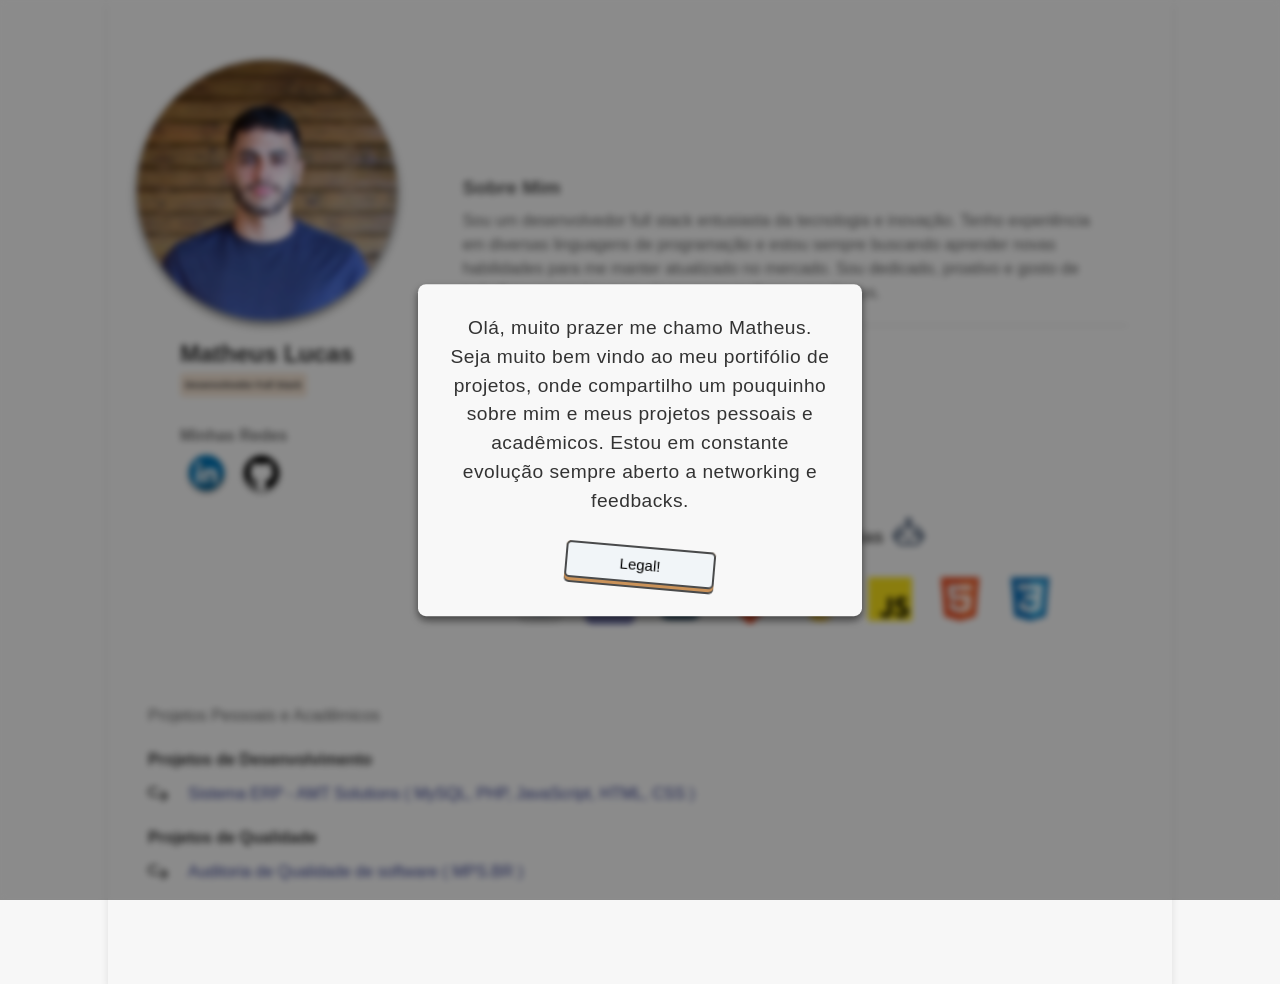
==== index.html @ 81d2974a "HTML estruturado, CSS estilizado e JS operante" ====
<!DOCTYPE html>
<html lang="pt-br">
<head>
    <meta charset="UTF-8">
    <meta name="viewport" content="width=device-width, initial-scale=1.0">
    <title>Meu Currículo</title>
    <link rel="stylesheet" href="./index.css">
</head>
<body>

    <section class="backBlur" onclick="this.style.display='none'">

        <span class="welcome">
            <h3>Olá, muito prazer me chamo Matheus. Seja muito bem vindo ao meu portifólio de projetos, onde compartilho um pouquinho sobre mim e meus projetos pessoais e acadêmicos. Estou em constante evolução sempre aberto a networking e feedbacks.</h3>

            <button class="button">
                <span>Legal!</span>
            </button>

        </span>

    </section>

    <section id="container">     

        <section class="profileContainer">

            <div class="profileLeft">
                <img src="./pics/images/eu.jpeg" alt="Foto de Perfil">

                <div class="alignItemsInfo">
                    <div class="profileInfoName">
                            <h1>Matheus Lucas</h1>
                            <div class="backcolor">
                                <p>Desenvolvedor Full Stack</p>
                            </div>
                    </div>
                    <div class="profileMedias">
                        <h3>Minhas Redes</h3>
                        <div class="socialMedias">
                            <img src="./pics/icons/linkedin_icon-icons.com_53609.ico" alt="LinkedIn" onclick="window.open('https://www.linkedin.com/in/matheus-lucas-se/', target='_blank')">
                            <img src="./pics/icons/github-logo_icon-icons.com_73546.ico" alt="GitHub" onclick="window.open('https://github.com/Matheus-ls1', target='_blank')">
                        </div>
                    </div>
                </div>
                 
            </div>
            <div class="profileRight">


                    <div class="profileInfoTop">
                        <h1>Matheus Lucas</h1>
                        <div class="backcolor">
                            <p>Desenvolvedor Full Stack</p>
                        </div>
                    </div>
                    <div class="profileInfoMid">
                        <h2>Sobre Mim</h2>
                        <p>Sou um desenvolvedor full stack entusiasta da tecnologia e inovação. Tenho experiência em diversas linguagens de programação e estou sempre buscando aprender novas habilidades para me manter atualizado no mercado. Sou dedicado, proativo e gosto de trabalhar em equipe para alcançar os melhores resultados.</p>

                    </div>
                    <div class="profileInfoBottom">
                        
                        <h2>Idiomas</h2>
                        <ul>
                            <li>Português - Nativo</li>
                            <li>Inglês - Intermediário</li>
                        </ul>
                    </div>

                    <div class="lenguagesProg">
                        <h2>Linguagens e Tecnologias 
                            <img src="./pics/icons/robot_83633.ico" alt="Laptop" width="35px" height="35px" style="transform: translateY(-5px);">
                        </h2>

                        <div>

                            <ul>
                                <li class="tooltip-wrapper">
                                    <img src="./pics/icons/java_22523.ico" alt="Java">
                                    <span class="tooltip-text">Java</span>
                                </li>
                                <li class="tooltip-wrapper">
                                    <img src="./pics/icons/php_icon_130857.ico" alt="PHP">
                                    <span class="tooltip-text">PHP</span>
                                </li>
                                <li class="tooltip-wrapper">
                                    <img src="./pics/icons/mysql_workbench_macos_bigsur_icon_189924.ico" alt="MySQL">
                                    <span class="tooltip-text">MySQL</span>
                                </li>
                                <li class="tooltip-wrapper">
                                    <img src="./pics/icons/git_plain_logo_icon_146507.ico" alt="Git">
                                    <span class="tooltip-text">Git</span>
                                </li>
                                <li class="tooltip-wrapper">
                                    <img src="./pics/icons/file_type_python_icon_130221.ico" alt="Python">
                                    <span class="tooltip-text">Python</span>
                                </li>
                                <li class="tooltip-wrapper">
                                    <img src="./pics/icons/file_type_js_official_icon_130509.ico" alt="JavaScript">
                                    <span class="tooltip-text">JavaScript</span>
                                </li>
                                <li class="tooltip-wrapper">
                                    <img src="./pics/icons/file_type_html_icon_130541.ico" alt="HTML">
                                    <span class="tooltip-text">HTML</span>
                                </li>
                                <li class="tooltip-wrapper">
                                    <img src="./pics/icons/file_type_css_icon_130661.ico" alt="CSS">
                                    <span class="tooltip-text">CSS</span>
                                </li>
                            </ul>

                        </div>


                    </div>

            </div>

        </section>

        <section class="projectsContainer" id="projetos-container">
            <p>Projetos Pessoais e Acadêmicos</p>
        </section>
        
    </section>
</body>
</html>

<script src="./index.js"></script>
---- index.css ----
*{
    margin: 0;
    padding: 0;
    font-family: 'Lucida Sans', 'Lucida Sans Regular', 'Lucida Grande', 'Lucida Sans Unicode', Geneva, Verdana, sans-serif;
}

body{
    display: flex;
    flex-direction: column;
    align-items: center;
    background-color: #f5f5f5bb;
    font-family: 'Roboto', sans-serif;
}

h1{
    font-size: 1.5em;
    color: #333;
    font-family: 'Roboto', sans-serif;
}

h2{
    font-size: 1.2em;
    color: #555;
    font-family: 'Roboto', sans-serif;
}

h3{
    font-size: 1em;
    color: #777;
    font-family: 'Roboto', sans-serif;
}

p{
    font-size: 1em;
    color: #666;
    line-height: 1.5;
    font-family: 'Roboto', sans-serif;
}

#container{
    width: 80%;
    padding: 20px 20px 100px 20px;
    box-shadow: 0 4px 8px rgba(0, 0, 0, 0.1);
}

.backBlur{
    position: fixed;
    top: 0;
    left: 0;
    width: 100%;
    height: 100%;
    background-color: rgba(0, 0, 0, 0.436);
    backdrop-filter: blur(3px);
    z-index: 2;
}

.welcome{
    display:flex;
    position: absolute;
    top: 50%;
    left: 50%;
    transform: translate(-50%, -50%);
    background-color: #f8f8f8;
    flex-direction: column;
    padding: 30px;
    color:#333;
    border-radius: 8px;
    gap: 30px;
    align-items: center;
    box-shadow: 0 4px 8px rgba(0, 0, 0, 0.558);
    width: 30%;
    text-align: center;
}

.welcome h3{
    color: #333;
    font-size: 1.2em;
    font-family: 'Roboto', sans-serif;
    font-weight: normal;
    letter-spacing: 0.5px;
    line-height: 1.5;
}

.welcome .button {
  width: 150px;
  padding: 0;
  border: none;
  transform: rotate(5deg);
  transform-origin: center;
  font-family: "Gochi Hand", cursive;
  text-decoration: none;
  font-size: 15px;
  cursor: pointer;
  padding-bottom: 3px;
  border-radius: 5px;
  box-shadow: 0 2px 0 #494a4b;
  transition: all 0.3s cubic-bezier(0.175, 0.885, 0.32, 1.275);
  background-color: #ca9259;
}

.welcome .button span {
  background: #f1f5f8;
  display: block;
  padding: 0.5rem 1rem;
  border-radius: 5px;
  border: 2px solid #494a4b;
}

.welcome .button:active {
  transform: translateY(5px);
  padding-bottom: 0px;
  outline: 0;
}

@media screen and (min-width: 600px ) {
    
    header h2{
        width: 70%;
    }

    .profileContainer{
        display: flex;
        flex-direction: row;
        gap: 30px;
        justify-content: center;
        align-items: start;
        margin-top: 40px;
    }

    .profileContainer .profileLeft{
        display: flex;
        justify-content: center;
        flex-direction: column;
        align-items: center;
        border-radius: 100%;
        gap: 20px;
    }

    .profileContainer .profileLeft img{
        width: 260px;
        height: 260px;
        border-radius: 100%;
        box-shadow: 0 4px 8px rgba(0, 0, 0, 0.578);
    }

    .profileContainer .profileLeft .alignItemsInfo{
        display: flex;
        flex-direction: column;
        align-items: start;
        gap: 10px;
    }

    .profileContainer .profileLeft .profileMedias{
        margin-top: 20px;
        text-align: center;
        display: flex;
        flex-direction: column;
        justify-content: center;
        gap: 10px;
    }

    .profileContainer .profileLeft .profileMedias .socialMedias{
        display: flex;
        justify-content: center;
        gap: 20px;
    }

    .profileContainer .profileLeft .profileMedias .socialMedias img{
        width: 35px;
        height: 35px;
        cursor: pointer;
        box-shadow: 0 2px 4px rgba(0, 0, 0, 0.588);
        cursor: pointer;
    }

    .profileContainer .profileLeft  .profileInfoName .backcolor{
        background-color: #EFDFCF;
        padding: 5px 5px;
        border-radius: 4px;
        width: fit-content;
        margin-top: 5px;
    }

    .profileContainer .profileLeft  .profileInfoName .backcolor p{
        font-weight: bold;
        font-size: 0.6em;
        color: #333;
    }

    .profileContainer .profileLeft .profileMedias .socialMedias img:hover{
        width: 36px;
        height: 36px;
    }

    .profileContainer .profileRight{
        display: flex;
        flex-direction: column;
        justify-content: center;
        align-items: center;
        width: 70%;
        border-radius: 8px;

    }

    .profileContainer .profileRight  .profileInfoTop{
        width: 90%;
        padding: 20px 20px;
        visibility: hidden;
    }

    .profileContainer .profileRight  .profileInfoTop .backcolor{
        background-color: #EFDFCF;
        padding: 5px 5px;
        border-radius: 4px;
        width: fit-content;
        margin-top: 5px;
    }

    .profileContainer .profileRight  .profileInfoTop .backcolor p{
        font-weight: bold;
        font-size: 0.6em;
        color: #333;
    }

    .profileContainer .profileRight  .profileInfoMid {
        width: 90%;
        padding: 20px 20px;
        border-bottom: 1px solid #ccc;
        gap: 10px;
        display: flex;
        flex-direction: column;
    }

    .profileContainer .profileRight  .profileInfoBottom {
        width: 90%;
        padding: 20px 20px;
        gap: 10px;
        display: flex;
        flex-direction: column;
    }

    .profileContainer .profileRight  .profileInfoBottom ul {
        gap: 5px;
        display: flex;
        flex-direction: column;

    }
    
    .profileContainer .profileRight  .profileInfoBottom ul li {
        list-style: none;
        color: #555;
    }

    .profileContainer .profileRight  .lenguagesProg {
        display: flex;
        flex-direction: column;
        gap: 20px;
        margin-top: 80px;
    }

    .profileContainer .profileRight  .lenguagesProg h2{
        display: flex;
        justify-content: center;
        align-items: center;
        gap: 7px;
    }

    .profileContainer .profileRight  .lenguagesProg div ul{
        display: flex;
        list-style: none;
        gap: 20px;
    }

    .profileContainer .profileRight  .lenguagesProg div ul li{
        display: flex;
        flex-direction: column;
        cursor: pointer;
    }

    .profileContainer .profileRight  .lenguagesProg div ul li img{
        width: 50px;
        height: 50px;
    }

    .tooltip-wrapper {
        position: relative;
        display: inline-block;
    }

    .tooltip-text {
        visibility: hidden;
        background-color: #fff;
        color: #333;
        text-align: center;
        padding: 5px;
        border-radius: 4px;
        position: absolute;
        z-index: 1;
        bottom: -75%;
        left: 50%;
        transform: translateX(-50%);
        opacity: 0;
        transition: opacity 0.3s;
        font-size: 0.8em;
        border: 1px solid #ccc;
    }

    .tooltip-wrapper:hover .tooltip-text {
        visibility: visible;
        opacity: 1;
    }


    .projectsContainer{
        display: flex;
        flex-direction: column;
        gap: 20px;
        margin-top: 80px;
        padding-left: 20px;
    }
    .projectsContainer .projectsTitle{
        color: #333;
        font-weight: bold;
    }

    .projectsContainer .projectsGrid{
        display:flex;
        flex-direction: column;   
        gap: 10px;
    }

    .projectsContainer .projectsGrid .projectCard{
        display: flex;
        align-items: center;
        gap: 20px;
        width: fit-content;
        cursor: pointer;
    }

    .projectsContainer .projectsGrid .projectCard p{
        color: #3b4590;
    }

    .projectsContainer .projectsGrid .projectCard img{
        width: 20px;
        height: 15px;
        transform:rotateY(180deg);
    }

}
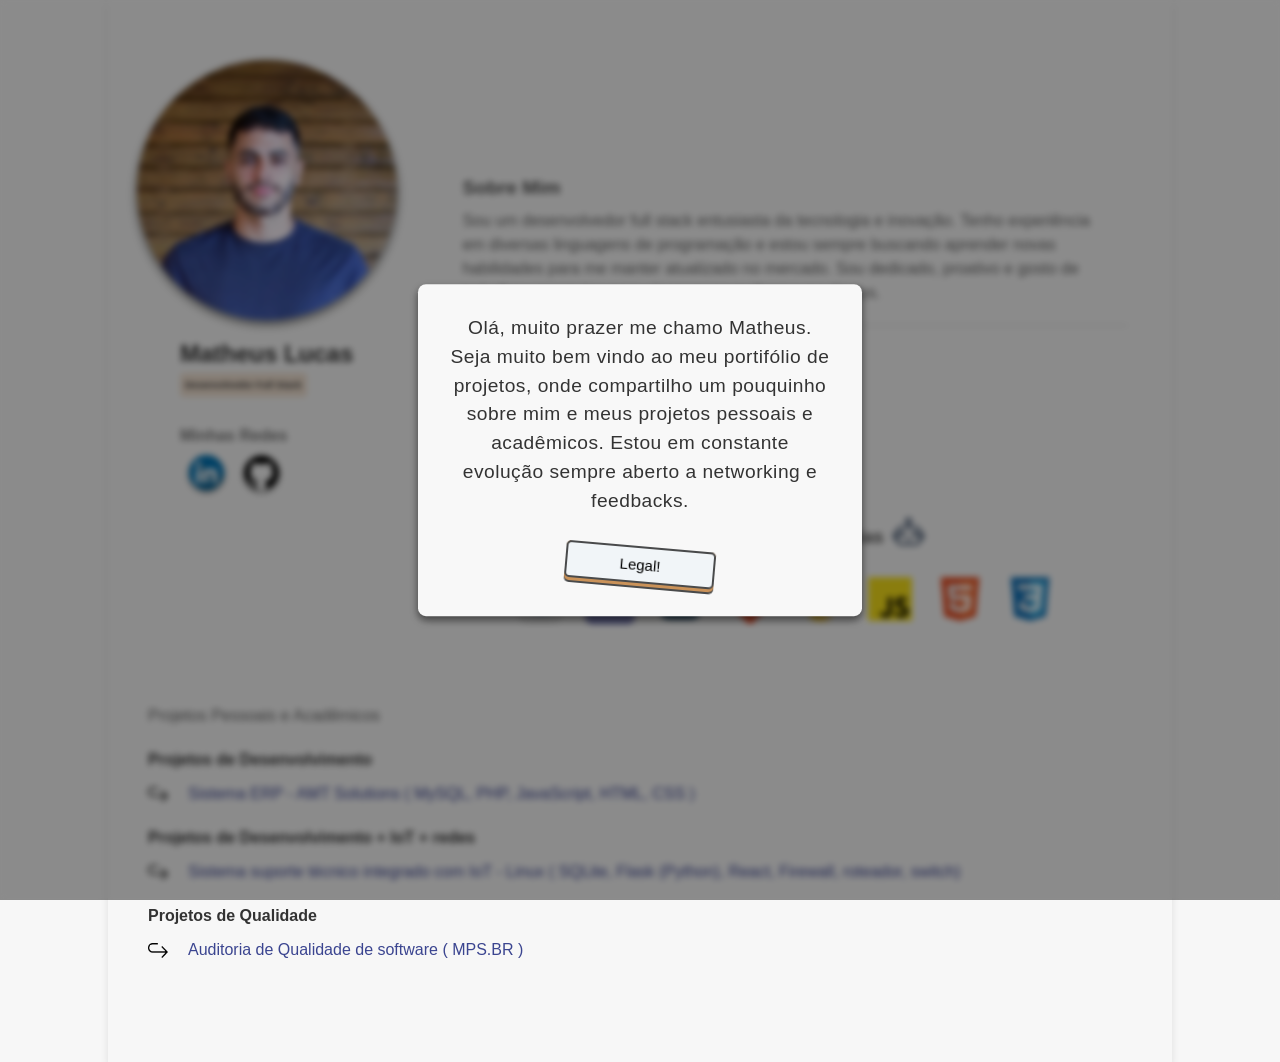
==== commit 170b1b7c: "fix caminho css do index" ====
--- a/index.html
+++ b/index.html
@@ -4,7 +4,7 @@
     <meta charset="UTF-8">
     <meta name="viewport" content="width=device-width, initial-scale=1.0">
     <title>Meu Currículo</title>
-    <link rel="stylesheet" href="./index.css">
+    <link rel="stylesheet" href="index.css">
 </head>
 <body>
 
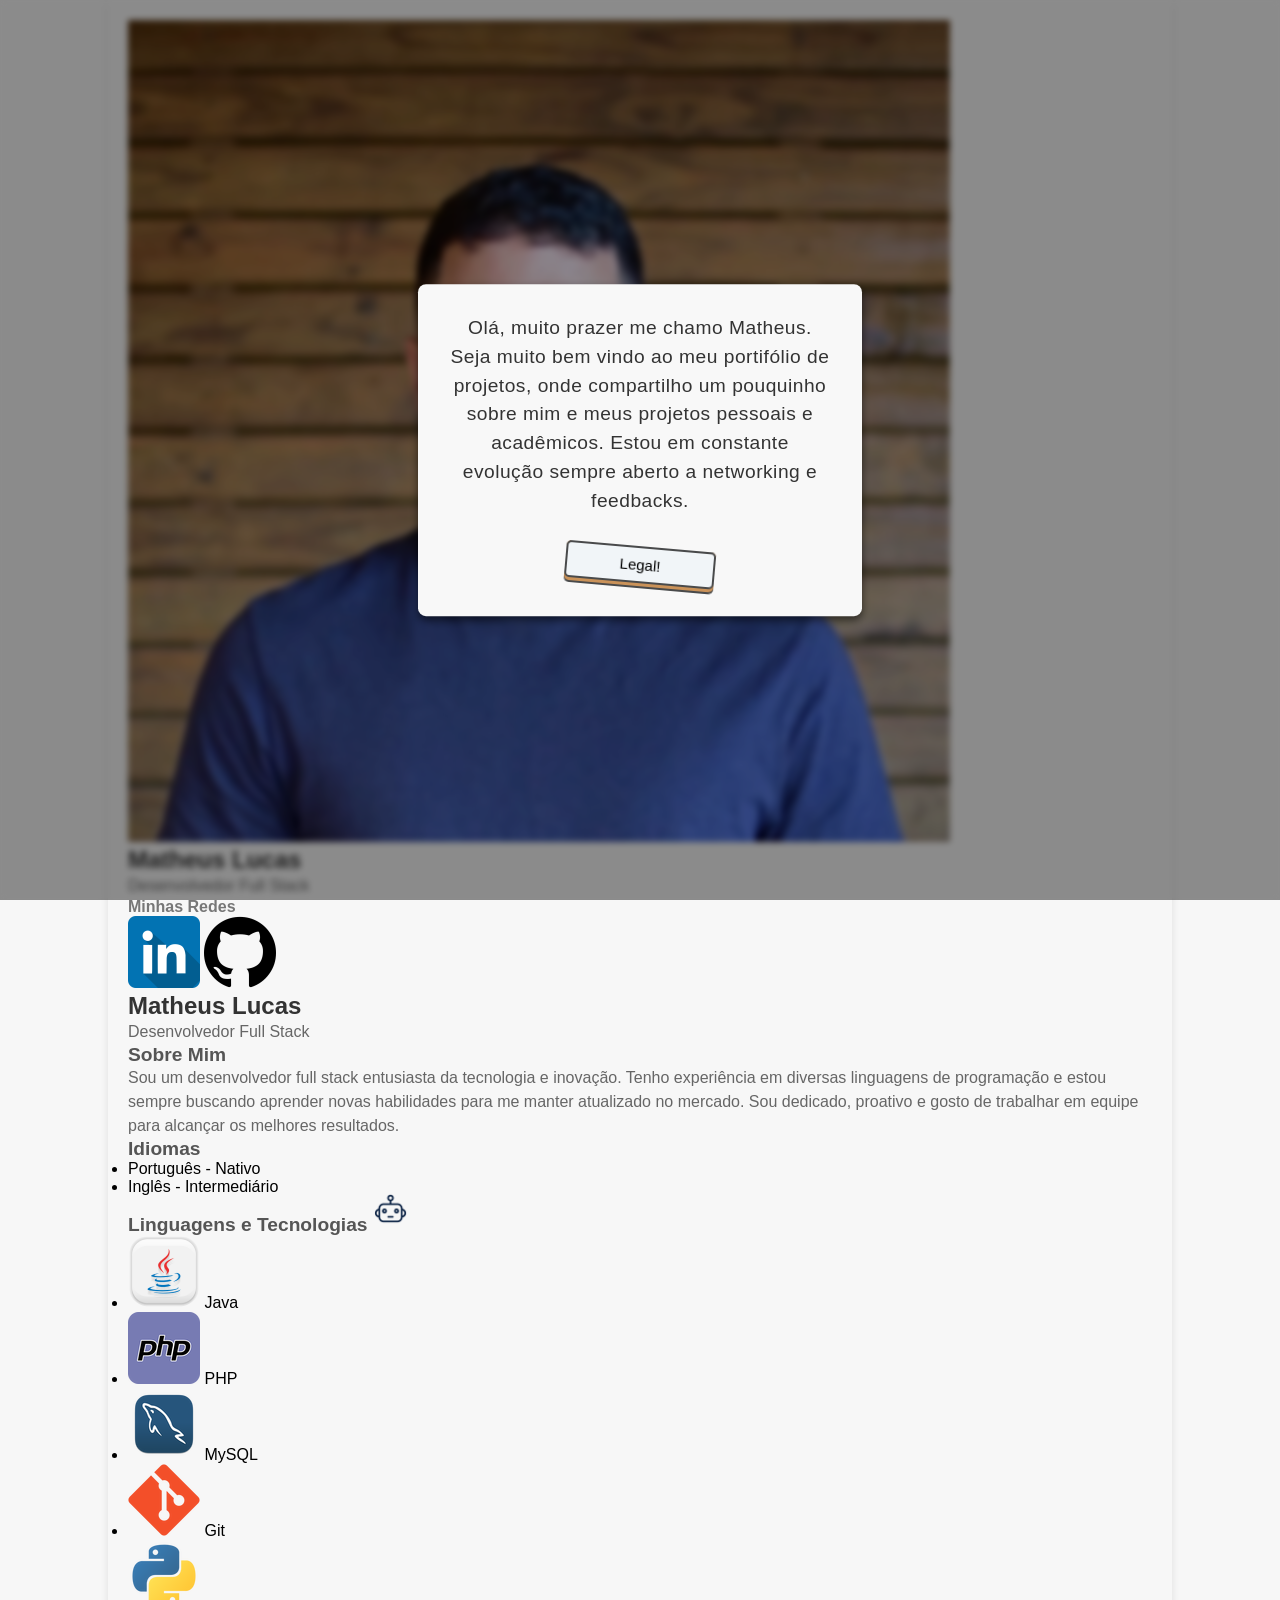
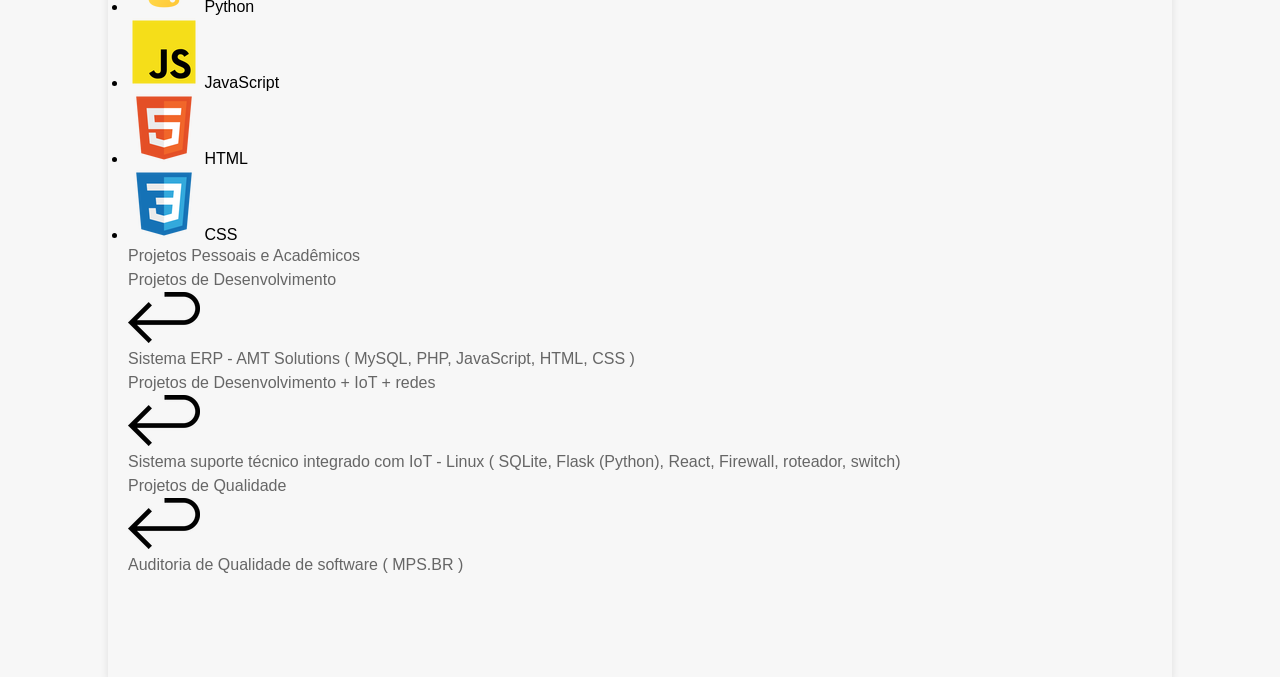
==== commit c595717a: "ajustando responsividade da home" ====
--- a/index.html
+++ b/index.html
@@ -4,7 +4,7 @@
     <meta charset="UTF-8">
     <meta name="viewport" content="width=device-width, initial-scale=1.0">
     <title>Meu Currículo</title>
-    <link rel="stylesheet" href="index.css">
+    <link rel="stylesheet" href="./index.css">
 </head>
 <body>
 
--- a/index.css
+++ b/index.css
@@ -112,27 +112,31 @@
   outline: 0;
 }
 
-@media screen and (min-width: 600px ) {
+@media screen and (max-width: 600px ) {
+
+    .welcome {
+        width: 85%;
+        padding: 20px;
+    }
     
     header h2{
         width: 70%;
     }
 
-    .profileContainer{
-        display: flex;
-        flex-direction: row;
+    .profileContainer {
+        display: flex;
+        flex-direction: column; /* Empilha a foto e o texto */
         gap: 30px;
-        justify-content: center;
-        align-items: start;
+        align-items: center;    
         margin-top: 40px;
     }
 
-    .profileContainer .profileLeft{
+    .profileContainer .profileLeft {
         display: flex;
         justify-content: center;
         flex-direction: column;
         align-items: center;
-        border-radius: 100%;
+        width: 100%; 
         gap: 20px;
     }
 
@@ -192,14 +196,13 @@
         height: 36px;
     }
 
-    .profileContainer .profileRight{
+    .profileContainer .profileRight {
         display: flex;
         flex-direction: column;
         justify-content: center;
         align-items: center;
-        width: 70%;
+        width: 100%; /* Alterado de 70% para 100% */
         border-radius: 8px;
-
     }
 
     .profileContainer .profileRight  .profileInfoTop{
@@ -265,10 +268,13 @@
         gap: 7px;
     }
 
-    .profileContainer .profileRight  .lenguagesProg div ul{
-        display: flex;
+    .profileContainer .profileRight .lenguagesProg div ul {
+        display: flex;
+        flex-wrap: wrap; /* Faz os ícones quebrarem a linha */
+        justify-content: center; /* Centraliza os ícones */
         list-style: none;
         gap: 20px;
+        padding: 0;
     }
 
     .profileContainer .profileRight  .lenguagesProg div ul li{
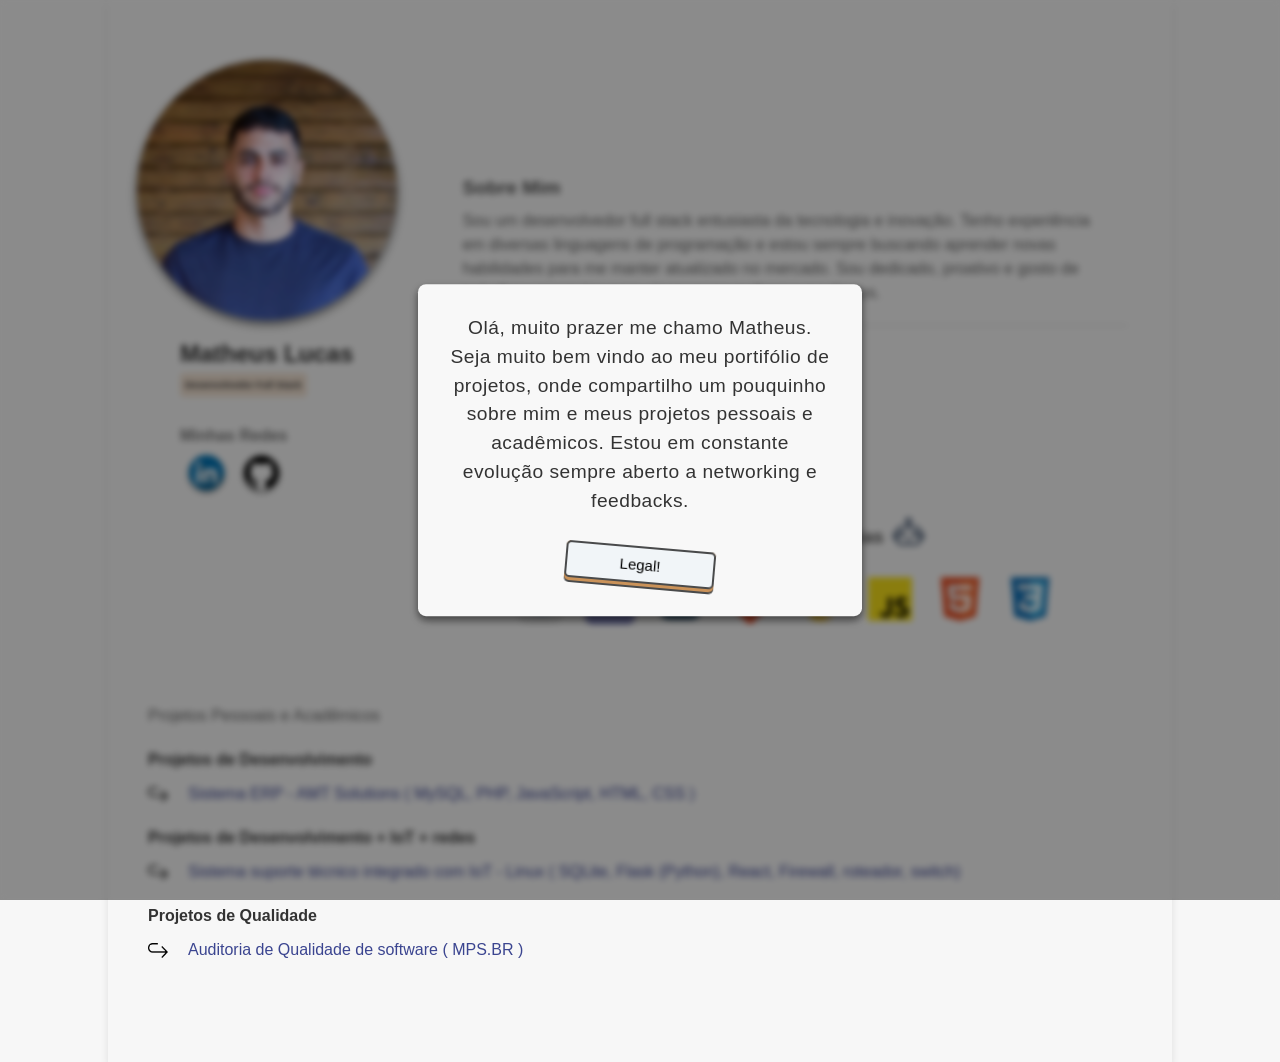
==== commit 2cb29b97: "fix responsividade home ajustada" ====
--- a/index.html
+++ b/index.html
@@ -4,7 +4,7 @@
     <meta charset="UTF-8">
     <meta name="viewport" content="width=device-width, initial-scale=1.0">
     <title>Meu Currículo</title>
-    <link rel="stylesheet" href="./index.css">
+    <link rel="stylesheet" href="index.css">
 </head>
 <body>
 
--- a/index.css
+++ b/index.css
@@ -112,31 +112,27 @@
   outline: 0;
 }
 
-@media screen and (max-width: 600px ) {
-
-    .welcome {
-        width: 85%;
-        padding: 20px;
-    }
+@media screen and (min-width: 600px ) {
     
     header h2{
         width: 70%;
     }
 
-    .profileContainer {
-        display: flex;
-        flex-direction: column; /* Empilha a foto e o texto */
+    .profileContainer{
+        display: flex;
+        flex-direction: row;
         gap: 30px;
-        align-items: center;    
+        justify-content: center;
+        align-items: start;
         margin-top: 40px;
     }
 
-    .profileContainer .profileLeft {
-        display: flex;
-        justify-content: center;
-        flex-direction: column;
-        align-items: center;
-        width: 100%; 
+    .profileContainer .profileLeft{
+        display: flex;
+        justify-content: center;
+        flex-direction: column;
+        align-items: center;
+        border-radius: 100%;
         gap: 20px;
     }
 
@@ -196,13 +192,14 @@
         height: 36px;
     }
 
-    .profileContainer .profileRight {
-        display: flex;
-        flex-direction: column;
-        justify-content: center;
-        align-items: center;
-        width: 100%; /* Alterado de 70% para 100% */
+    .profileContainer .profileRight{
+        display: flex;
+        flex-direction: column;
+        justify-content: center;
+        align-items: center;
+        width: 70%;
         border-radius: 8px;
+
     }
 
     .profileContainer .profileRight  .profileInfoTop{
@@ -268,13 +265,10 @@
         gap: 7px;
     }
 
-    .profileContainer .profileRight .lenguagesProg div ul {
-        display: flex;
-        flex-wrap: wrap; /* Faz os ícones quebrarem a linha */
-        justify-content: center; /* Centraliza os ícones */
+    .profileContainer .profileRight  .lenguagesProg div ul{
+        display: flex;
         list-style: none;
         gap: 20px;
-        padding: 0;
     }
 
     .profileContainer .profileRight  .lenguagesProg div ul li{
@@ -353,4 +347,207 @@
         transform:rotateY(180deg);
     }
 
+}
+
+@media screen and (max-width: 1100px) {
+
+    
+
+    #container {
+        width: 95vw;
+        padding: 20px 0px 50px 0px;
+    }
+
+    .welcome {
+        width: 85vw; 
+        padding: 20px;
+    }
+
+    .profileContainer {
+        display: flex;
+        flex-direction: column;
+        align-items: center;
+        gap: 30px;
+        margin-top: 20px;
+    }
+
+    .profileContainer .profileLeft {
+        display: flex;
+        flex-direction: column;
+        align-items: center;
+        text-align: center;
+        gap: 15px;
+    }
+
+    .profileContainer .profileLeft img {
+        width: 200px;
+        height: 200px;
+        border-radius: 100%;
+        box-shadow: 0 4px 8px rgba(0, 0, 0, 0.578);
+    }
+
+    .profileContainer .profileLeft .alignItemsInfo {
+        align-items: center;
+        gap: 10px;
+        display: flex;
+        flex-direction: column;
+    }
+
+    .profileContainer .profileLeft .alignItemsInfo {
+        align-items: center;
+        gap: 20px;
+        display: flex;
+        flex-direction: column;
+    }
+
+    .profileContainer .profileLeft  .profileInfoName .backcolor{
+        background-color: #EFDFCF;
+        padding: 5px 5px;
+        border-radius: 4px;
+        width: fit-content;
+        margin-top: 5px;
+    }
+
+    .profileContainer .profileLeft  .profileInfoName .backcolor p{
+        font-weight: bold;
+        font-size: 0.9em;
+        color: #333;
+    }
+
+    .profileContainer .profileLeft .profileMedias .socialMedias {
+        display: flex;
+        justify-content: center;
+        gap: 20px;
+    }
+
+    .profileContainer .profileLeft .profileMedias .socialMedias img {
+        width: 35px;
+        height: 35px;
+    }
+
+    .profileContainer .profileRight {
+        display: flex;
+        flex-direction: column;
+        align-items: center;
+        max-width: 100%;
+        text-align: justify;
+        padding: 0px 20px;
+    }
+
+    .profileContainer .profileRight .profileInfoTop {
+        display: none; 
+    }
+
+    .profileContainer .profileRight .profileInfoMid,
+    .profileContainer .profileRight .profileInfoBottom {
+        width: 100%;
+        padding: 10px 0;
+        display: flex;
+        flex-direction: column;
+        gap: 10px;
+    }
+
+    .profileContainer .profileRight .profileInfoBottom ul{
+        display: flex;
+        flex-direction: column;
+        gap: 5px;
+        list-style: none;
+        color: #555;
+    }
+
+    .profileContainer .profileRight .lenguagesProg {
+        margin-top: 30px;
+        display: flex;
+        flex-direction: column;
+        align-items: center;
+        gap: 25px;
+    }
+
+    .profileContainer .profileRight .lenguagesProg h2{
+        display: flex;
+        justify-content: center;
+        align-items: center;
+        gap: 10px;
+    }
+
+    .profileContainer .profileRight .lenguagesProg div ul {
+        display: flex;
+        flex-wrap: wrap;
+        justify-content: center;
+        gap: 15px;
+        padding: 0;
+        list-style: none;
+    }
+
+    .profileContainer .profileRight .lenguagesProg div ul li img {
+        width: 40px; /* Ícones um pouco menores no celular */
+        height: 40px;
+    }
+
+    .tooltip-wrapper {
+        position: relative;
+        display: inline-block;
+    }
+
+    .tooltip-text {
+        visibility: hidden;
+        background-color: #fff;
+        color: #333;
+        text-align: center;
+        padding: 5px;
+        border-radius: 4px;
+        position: absolute;
+        z-index: 1;
+        bottom: -75%;
+        left: 50%;
+        transform: translateX(-50%);
+        opacity: 0;
+        transition: opacity 0.3s;
+        font-size: 0.8em;
+        border: 1px solid #ccc;
+    }
+
+    .tooltip-wrapper:hover .tooltip-text {
+        visibility: visible;
+        opacity: 1;
+    }
+
+    .projectsContainer {
+        margin-top: 40px;
+        padding-left: 0;
+        align-items: start;
+        text-align: start;
+        max-width: 100%;
+        padding: 0 10px;
+    }
+
+    .projectsContainer .projectsTitle{
+        color: #333;
+        font-weight: bold;
+        margin-top: 20px;
+    }
+
+    .projectsContainer .projectsGrid{
+        display:flex;
+        flex-direction: column;   
+        gap: 10px;
+    }
+
+    .projectsContainer .projectsGrid .projectCard{
+        display: flex;
+        align-items: center;
+        gap: 20px;
+        width: fit-content;
+        cursor: pointer;
+    }
+
+    .projectsContainer .projectsGrid .projectCard p{
+        color: #3b4590;
+    }
+
+    .projectsContainer .projectsGrid .projectCard img{
+        width: 20px;
+        height: 15px;
+        transform:rotateY(180deg);
+    }
 }
